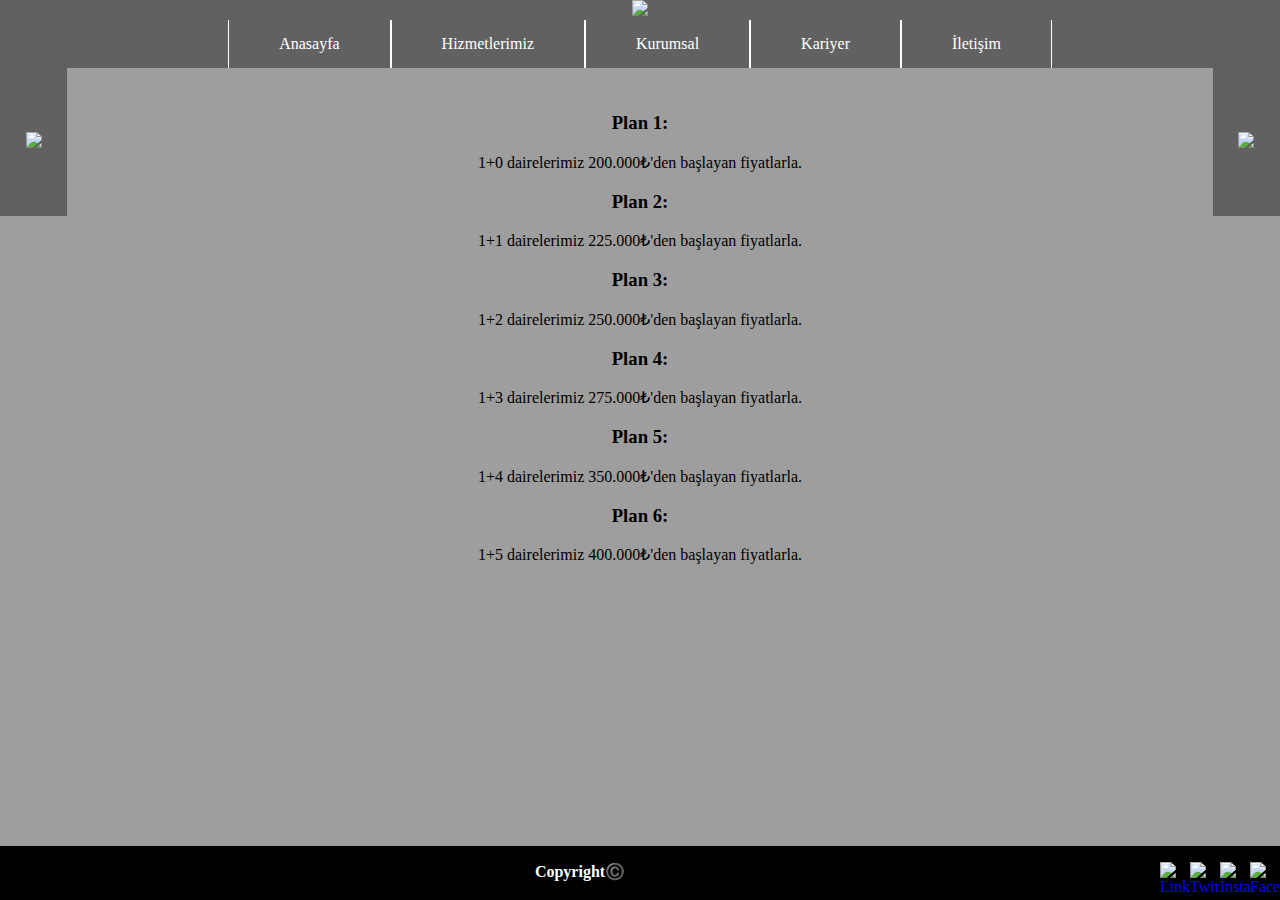
==== hizmetlerimiz.html @ 284e1baf "Add files via upload" ====
<!DOCTYPE html>
<html>
<head>
	<meta charset="utf-8">
	<style>
		body{
	margin: 0;
	font-family: cursive;
}

.logo {
	text-align: center;
	background-color: #616161;

}

header {
	width: 100%;
	background-color: #616161
}

.menu ul {
	margin: 0;
	padding: 0;
	list-style: none;
	display: flex;
	justify-content: center;
}

.menu li {
	border-right: 1px solid #ffffff;
}

.menu li {
	border-left: 1px solid #ffffff;
}

.menu li:hover {
	background-color: rgba(0,0,0,0.3);
}

.menu li a{
	display: block;
	padding: 15px 50px;
	color: #ffffff;
	text-decoration: none;
}

.gizlireklam {
	background-color: #616161;
	text-align: center;
	display: none;
	padding: 2%;
}

.reklam1 {
	float: left;
	padding: 5% 2%;
	background-color: #616161;
}

.reklam2 {
	background-color: #616161;
	float: right;
	padding: 5% 2%
}

.anayazi {
	display: block;
	text-align: center;
	padding: 2% 3%;
	background-color: #9E9E9E
	width: 75%
}

.anayazi2 {
	display: none;
	text-align: center;
	padding: 2% 3%;
	background-color: #9E9E9E
	width: 100%
}


@media (max-width: 800px) {
	.anayazi {
		display: none;
	}

	.reklam1 {
		display: none;
	}

	.reklam2 {
		display: none;
	}

	.gizlireklam {
		display: block;
	}

		.anayazi2 {
		display: block;
	}


	.menu ul {
		display: block;
	}

	.menu ul li {
		float: none;
	}

	.menu ul li {
		border-right: none; border-left: none; border-bottom: 1px solid #ffffff; border-top: 1px solid #ffffff; text-align: center;
	}

}

	</style>
	<title>Tonga İnşaat - Hizmetlerimiz</title>
	<meta name="viewport" content="width=device-width, initial-scale=1.0">
</head>

<body bgcolor="#9E9E9E">
	<div class="logo">
		<img src="resimler/logo1.png" style="width:75%">
	</div>
	<header style="width: 100%">
		<nav class="menu">
			<ul>
				<li><a href="index.html">Anasayfa</a></li>
				<li><a href="hizmetlerimiz.html">Hizmetlerimiz</a></li>
				<li><a href="kurumsal.html">Kurumsal</a></li>
				<li><a href="kariyer.html">Kariyer</a></li>
				<li><a href="iletisim.html">İletişim</a></li>
			</ul>
		</nav>
	</header>

	<div class="gizlireklam">
		<a href="mailto:mehmetatonga@gmail.com=İş birliği teklifi..."><img src="resimler/gizlireklam.png" style=" width: 80%"></a>
	</div>

	<div class="reklam1">
		<a href="mailto:mehmetatonga@gmail.com=İş birliği teklifi..."><img src="resimler/reklam.png" style="width: 100%"></a>
	</div>

	<div class="reklam2">
		<a href="mailto:mehmetatonga@gmail.com=İş birliği teklifi..."><img src="resimler/reklam.png" style="width: 100%"></a>
	</div>

	<div class="anayazi">
		<h3>Plan 1:</h3>
		<p>1+0 dairelerimiz 200.000₺'den başlayan fiyatlarla.</p>
		<h3>Plan 2:</h3>
		<p>1+1 dairelerimiz 225.000₺'den başlayan fiyatlarla.</p>
		<h3>Plan 3:</h3>
		<p>1+2 dairelerimiz 250.000₺'den başlayan fiyatlarla.</p>
		<h3>Plan 4:</h3>
		<p>1+3 dairelerimiz 275.000₺'den başlayan fiyatlarla.</p>
		<h3>Plan 5:</h3>
		<p>1+4 dairelerimiz 350.000₺'den başlayan fiyatlarla.</p>
		<h3>Plan 6:</h3>
		<p>1+5 dairelerimiz 400.000₺'den başlayan fiyatlarla.</p>
	</div>

	<div class="anayazi2">
		<h3>Plan 1:</h3>
		<p>1+0 dairelerimiz 200.000₺'den başlayan fiyatlarla.</p>
		<h3>Plan 2:</h3>
		<p>1+1 dairelerimiz 225.000₺'den başlayan fiyatlarla.</p>
		<h3>Plan 3:</h3>
		<p>1+2 dairelerimiz 250.000₺'den başlayan fiyatlarla.</p>
		<h3>Plan 4:</h3>
		<p>1+3 dairelerimiz 275.000₺'den başlayan fiyatlarla.</p>
		<h3>Plan 5:</h3>
		<p>1+4 dairelerimiz 350.000₺'den başlayan fiyatlarla.</p>
		<h3>Plan 6:</h3>
		<p>1+5 dairelerimiz 400.000₺'den başlayan fiyatlarla.</p><br><br><br>
	</div>
	
</body>
<footer style=" bottom: 0; position: fixed; width: 100%; text-align: center; background-color: #000000; height: 6%; color: white;">
	<div style="text-align: center;">
		<p><b>Copyright©️</b>
	
			<a href="https://www.facebook.com/" target="_blank"><img src="resimler/face.png" title="Facebook" alt="Facebook" style=" float: right; width: 30px; height: 30px;"></a>
			<a href="https://www.instagram.com/" target="_blank"><img src="resimler/instagram1.png" title="İnstagram" alt="İnstagram" style=" float: right; width: 30px; height: 30px;"></a>
			<a href="https://twitter.com/login" target="_blank"><img src="resimler/twitter.png" title="Twitter" alt="Twitter" style=" float: right; width: 30px; height: 30px;"></a>
			<a href="https://tr.linkedin.com/" target="_blank"><img src="resimler/linkedin.png" title="LinkedIn" alt="LinkedIn" style=" float: right; width: 30px; height: 30px;"></a>

		</p>
		
	</div>
</footer>
</html>
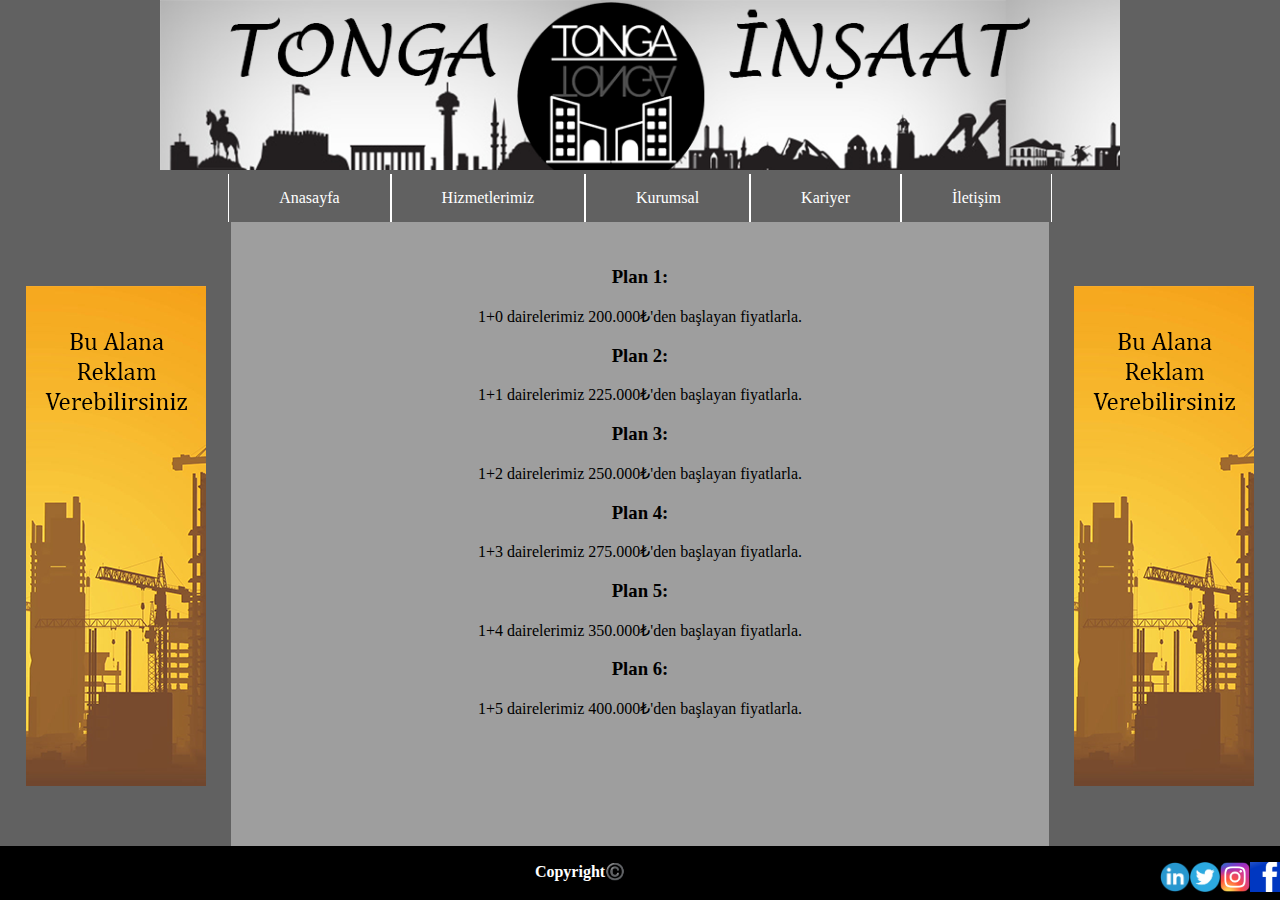
==== commit fda076d7: "Update hizmetlerimiz.html" ====
--- a/hizmetlerimiz.html
+++ b/hizmetlerimiz.html
@@ -125,7 +125,7 @@
 
 <body bgcolor="#9E9E9E">
 	<div class="logo">
-		<img src="resimler/logo1.png" style="width:75%">
+		<img src="logo1.png" style="width:75%">
 	</div>
 	<header style="width: 100%">
 		<nav class="menu">
@@ -140,15 +140,15 @@
 	</header>
 
 	<div class="gizlireklam">
-		<a href="mailto:mehmetatonga@gmail.com=İş birliği teklifi..."><img src="resimler/gizlireklam.png" style=" width: 80%"></a>
+		<a href="mailto:mehmetatonga@gmail.com=İş birliği teklifi..."><img src="gizlireklam.png" style=" width: 80%"></a>
 	</div>
 
 	<div class="reklam1">
-		<a href="mailto:mehmetatonga@gmail.com=İş birliği teklifi..."><img src="resimler/reklam.png" style="width: 100%"></a>
+		<a href="mailto:mehmetatonga@gmail.com=İş birliği teklifi..."><img src="reklam.png" style="width: 100%"></a>
 	</div>
 
 	<div class="reklam2">
-		<a href="mailto:mehmetatonga@gmail.com=İş birliği teklifi..."><img src="resimler/reklam.png" style="width: 100%"></a>
+		<a href="mailto:mehmetatonga@gmail.com=İş birliği teklifi..."><img src="reklam.png" style="width: 100%"></a>
 	</div>
 
 	<div class="anayazi">
@@ -186,13 +186,13 @@
 	<div style="text-align: center;">
 		<p><b>Copyright©️</b>
 	
-			<a href="https://www.facebook.com/" target="_blank"><img src="resimler/face.png" title="Facebook" alt="Facebook" style=" float: right; width: 30px; height: 30px;"></a>
-			<a href="https://www.instagram.com/" target="_blank"><img src="resimler/instagram1.png" title="İnstagram" alt="İnstagram" style=" float: right; width: 30px; height: 30px;"></a>
-			<a href="https://twitter.com/login" target="_blank"><img src="resimler/twitter.png" title="Twitter" alt="Twitter" style=" float: right; width: 30px; height: 30px;"></a>
-			<a href="https://tr.linkedin.com/" target="_blank"><img src="resimler/linkedin.png" title="LinkedIn" alt="LinkedIn" style=" float: right; width: 30px; height: 30px;"></a>
+			<a href="https://www.facebook.com/" target="_blank"><img src="face.png" title="Facebook" alt="Facebook" style=" float: right; width: 30px; height: 30px;"></a>
+			<a href="https://www.instagram.com/" target="_blank"><img src="instagram1.png" title="İnstagram" alt="İnstagram" style=" float: right; width: 30px; height: 30px;"></a>
+			<a href="https://twitter.com/login" target="_blank"><img src="twitter.png" title="Twitter" alt="Twitter" style=" float: right; width: 30px; height: 30px;"></a>
+			<a href="https://tr.linkedin.com/" target="_blank"><img src="linkedin.png" title="LinkedIn" alt="LinkedIn" style=" float: right; width: 30px; height: 30px;"></a>
 
 		</p>
 		
 	</div>
 </footer>
-</html>+</html>
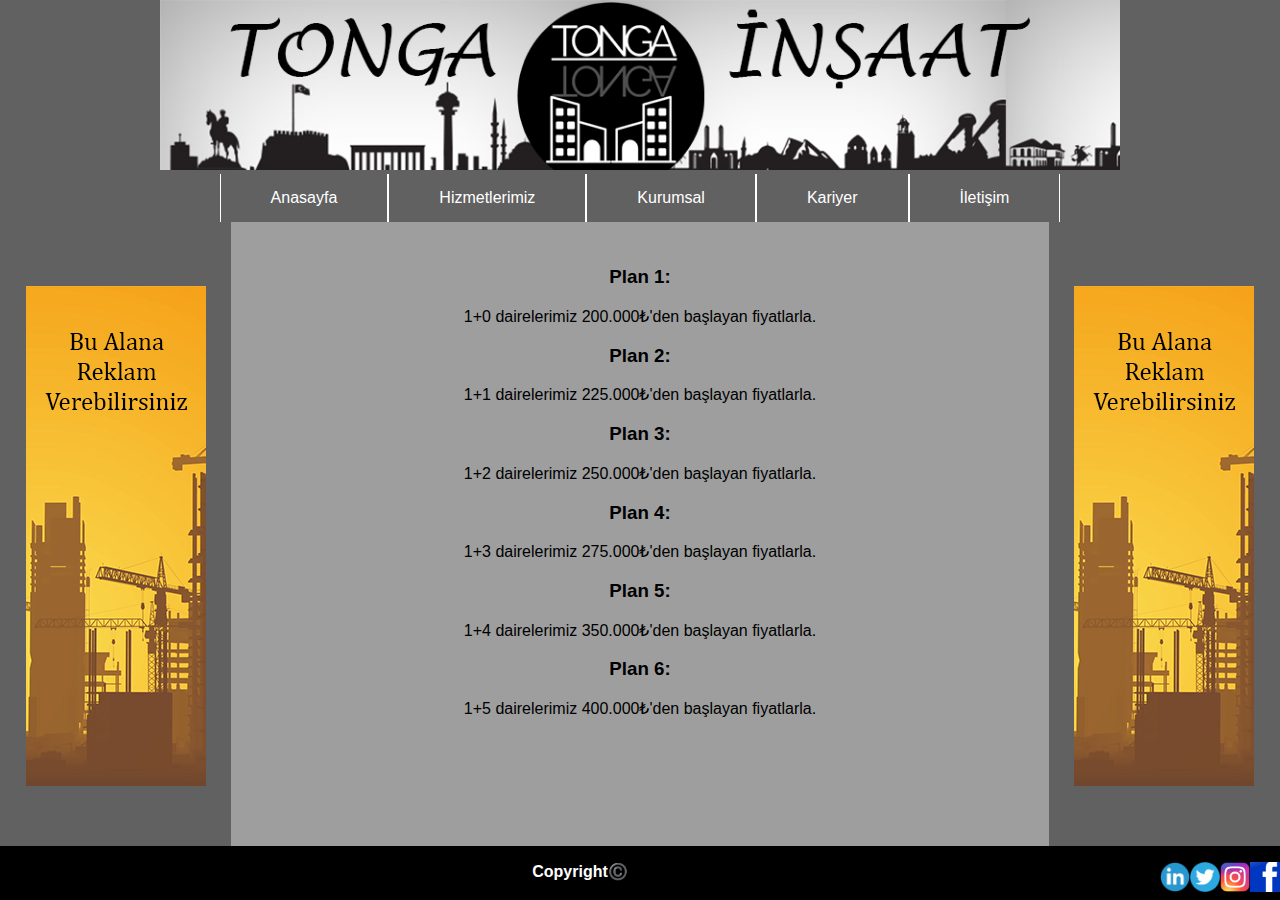
==== commit 34457b97: "Update hizmetlerimiz.html" ====
--- a/hizmetlerimiz.html
+++ b/hizmetlerimiz.html
@@ -5,7 +5,7 @@
 	<style>
 		body{
 	margin: 0;
-	font-family: cursive;
+	font-family: sans-serif;
 }
 
 .logo {
